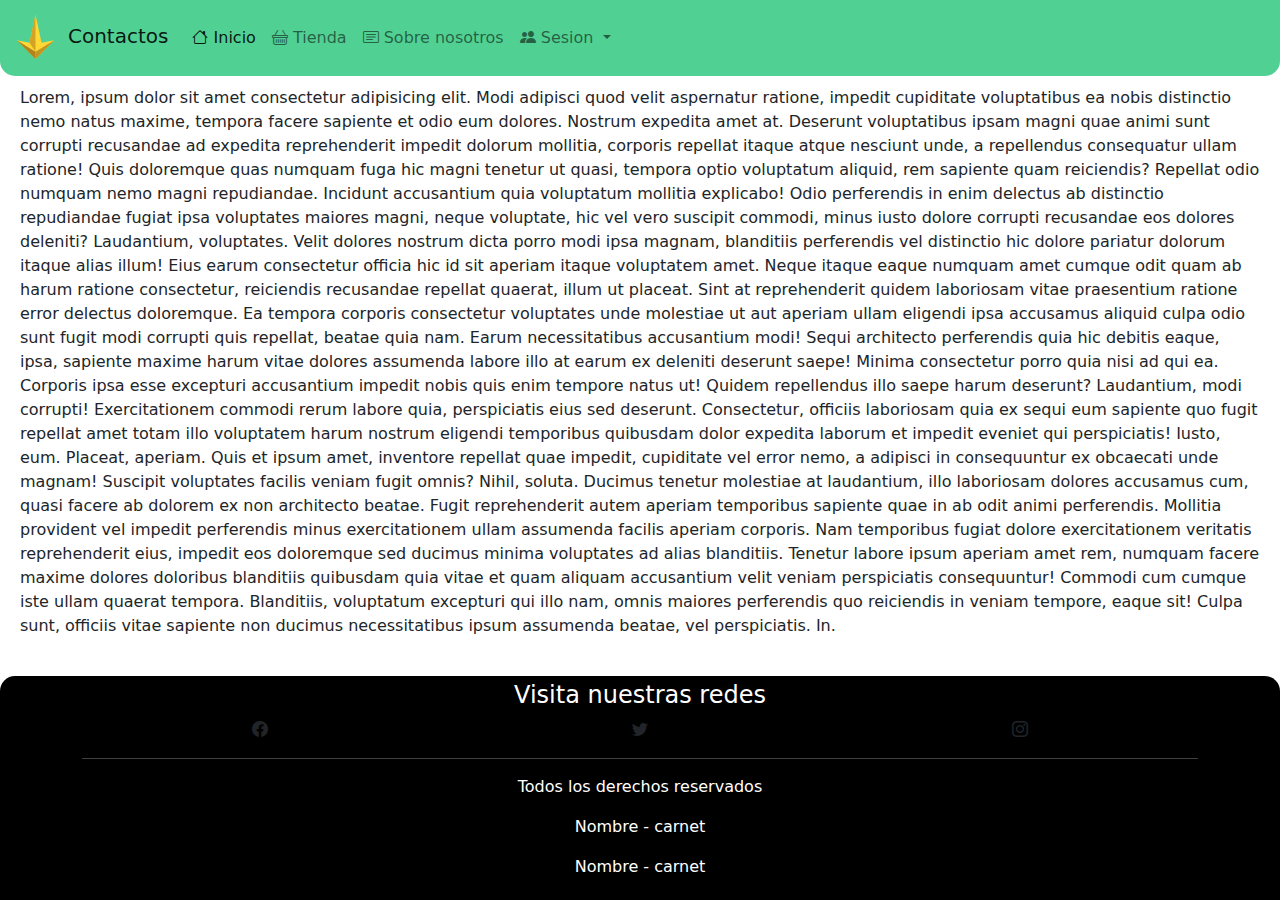
==== pages/about.html @ 494e59bd "arreglos" ====
<!DOCTYPE html>
<html lang="en">
<head>
    <meta charset="UTF-8">
    <meta name="viewport" content="width=device-width, initial-scale=1.0">
    <link rel="stylesheet" href="../css/styles.css"/>
    <link rel="stylesheet" href="../bootstrap/css/bootstrap.min.css" />
    <link rel="stylesheet" href="../bootstrap/icons/bootstrap-icons-1.11.1/bootstrap-icons.min.css"/>
    <title>Tienda de electronica</title>
</head>
<body>
    <nav class="navbar navbar-expand-lg navbar-light navColor">
        <div class="container-fluid">
          <a class="navbar-brand" href="#"><img src="../src/Logo.svg"> Contactos</a>
          <button class="navbar-toggler" type="button" data-bs-toggle="collapse" data-bs-target="#navbarSupportedContent" aria-controls="navbarSupportedContent" aria-expanded="false" aria-label="Toggle navigation">
            <span class="navbar-toggler-icon"></span>
          </button>
          <div class="collapse navbar-collapse" id="navbarSupportedContent">
            <ul class="navbar-nav me-auto mb-2 mb-lg-0">
              <li class="nav-item">
                <a class="nav-link active" aria-current="page" href="../index.html"><i class="bi-house"></i> Inicio</a>
              </li>
              <li class="nav-item">
                <a class="nav-link" href="shop.html"><i class="bi bi-basket"></i> Tienda</a>
              </li>
              <li class="nav-item">
                <a class="nav-link" href="about.html"><i class="bi bi-card-text"></i> Sobre nosotros</a>
              </li>
              <li class="nav-item dropdown">
                <a class="nav-link dropdown-toggle" href="#" id="navbarDropdown" role="button" data-bs-toggle="dropdown" aria-expanded="false">
                    <i class="bi bi-people-fill"></i> Sesion
                </a>
                <ul class="dropdown-menu" aria-labelledby="navbarDropdown">
                  <li><a class="dropdown-item" href="login.html">Iniciar sesion</a></li>
                  <li><a class="dropdown-item" href="register.html">Registrarse</a></li>
                </ul>
              </li>
              <li class="nav-item" id="icon_compra">
                
              </li>
            </ul>
          </div>
        </div>
      </nav> 

      <div class="container_gen">
        Lorem, ipsum dolor sit amet consectetur adipisicing elit. Modi adipisci quod velit aspernatur ratione, impedit cupiditate voluptatibus ea nobis distinctio nemo natus maxime, tempora facere sapiente et odio eum dolores.
        Nostrum expedita amet at. Deserunt voluptatibus ipsam magni quae animi sunt corrupti recusandae ad expedita reprehenderit impedit dolorum mollitia, corporis repellat itaque atque nesciunt unde, a repellendus consequatur ullam ratione!
        Quis doloremque quas numquam fuga hic magni tenetur ut quasi, tempora optio voluptatum aliquid, rem sapiente quam reiciendis? Repellat odio numquam nemo magni repudiandae. Incidunt accusantium quia voluptatum mollitia explicabo!
        Odio perferendis in enim delectus ab distinctio repudiandae fugiat ipsa voluptates maiores magni, neque voluptate, hic vel vero suscipit commodi, minus iusto dolore corrupti recusandae eos dolores deleniti? Laudantium, voluptates.
        Velit dolores nostrum dicta porro modi ipsa magnam, blanditiis perferendis vel distinctio hic dolore pariatur dolorum itaque alias illum! Eius earum consectetur officia hic id sit aperiam itaque voluptatem amet.
        Neque itaque eaque numquam amet cumque odit quam ab harum ratione consectetur, reiciendis recusandae repellat quaerat, illum ut placeat. Sint at reprehenderit quidem laboriosam vitae praesentium ratione error delectus doloremque.
        Ea tempora corporis consectetur voluptates unde molestiae ut aut aperiam ullam eligendi ipsa accusamus aliquid culpa odio sunt fugit modi corrupti quis repellat, beatae quia nam. Earum necessitatibus accusantium modi!
        Sequi architecto perferendis quia hic debitis eaque, ipsa, sapiente maxime harum vitae dolores assumenda labore illo at earum ex deleniti deserunt saepe! Minima consectetur porro quia nisi ad qui ea.
        Corporis ipsa esse excepturi accusantium impedit nobis quis enim tempore natus ut! Quidem repellendus illo saepe harum deserunt? Laudantium, modi corrupti! Exercitationem commodi rerum labore quia, perspiciatis eius sed deserunt.
        Consectetur, officiis laboriosam quia ex sequi eum sapiente quo fugit repellat amet totam illo voluptatem harum nostrum eligendi temporibus quibusdam dolor expedita laborum et impedit eveniet qui perspiciatis! Iusto, eum.
        Placeat, aperiam. Quis et ipsum amet, inventore repellat quae impedit, cupiditate vel error nemo, a adipisci in consequuntur ex obcaecati unde magnam! Suscipit voluptates facilis veniam fugit omnis? Nihil, soluta.
        Ducimus tenetur molestiae at laudantium, illo laboriosam dolores accusamus cum, quasi facere ab dolorem ex non architecto beatae. Fugit reprehenderit autem aperiam temporibus sapiente quae in ab odit animi perferendis.
        Mollitia provident vel impedit perferendis minus exercitationem ullam assumenda facilis aperiam corporis. Nam temporibus fugiat dolore exercitationem veritatis reprehenderit eius, impedit eos doloremque sed ducimus minima voluptates ad alias blanditiis.
        Tenetur labore ipsum aperiam amet rem, numquam facere maxime dolores doloribus blanditiis quibusdam quia vitae et quam aliquam accusantium velit veniam perspiciatis consequuntur! Commodi cum cumque iste ullam quaerat tempora.
        Blanditiis, voluptatum excepturi qui illo nam, omnis maiores perferendis quo reiciendis in veniam tempore, eaque sit! Culpa sunt, officiis vitae sapiente non ducimus necessitatibus ipsum assumenda beatae, vel perspiciatis. In.

      </div>

      <footer>
        <div class="container">
            <div class="row">
                <div class="col-12">
                    <h4 class="fontWhite fontCenter">Visita nuestras redes</h4>
                </div>
            </div>
            <div class="row">
                <div class="col-4 fontCenter hoverIcons"><a><i class="bi bi-facebook"></i></a></div>
                <div class="col-4 fontCenter hoverIcons"><a><i class="bi bi-twitter"></i></a></div>
                <div class="col-4 fontCenter hoverIcons"><a><i class="bi bi-instagram"></i></i></a></div>
            </div>
            
            <hr class="fontWhite">

            <div class="row">
                <div class="col-12">
                    <p class="fontWhite fontCenter">Todos los derechos reservados</p>
                </div>
            </div>
            <div class="row">
                <div class="col-12">
                    <p class="fontWhite fontCenter">Nombre - carnet</p>
                    <p class="fontWhite fontCenter">Nombre - carnet</p>
                </div>
            </div>
        </div>
      </footer>

      <script src="../bootstrap/js/bootstrap.bundle.min.js"></script>
</body>
</html>
---- css/styles.css ----
/*--------Contenedores--------*/
body{
    display: flex;
    flex-direction: column;
    min-height: 100vh;
}

.navColor{
    background-color: #51D093;
    border-bottom-left-radius: 15px;
    border-bottom-right-radius: 15px;
}

/*Contenedor general para los contenidos*/
.container_gen{
    flex: 1;
    padding: 10px 20px;
}

footer{
    background-color: black;
    border-top-right-radius: 15px;
    border-top-left-radius: 15px;
    padding: 5px;
}

.iconContainer{
    width: 15px;
    height: 20px;
    float: left;
    overflow: hidden;
}

/*--------Fuentes y colores--------*/

.fontWhite{
    color: white;
}

.fontCenter{
    text-align: center;
}

/*--------Funciones con el mouse--------*/

.hoverIcons:hover{
 color: white;
}
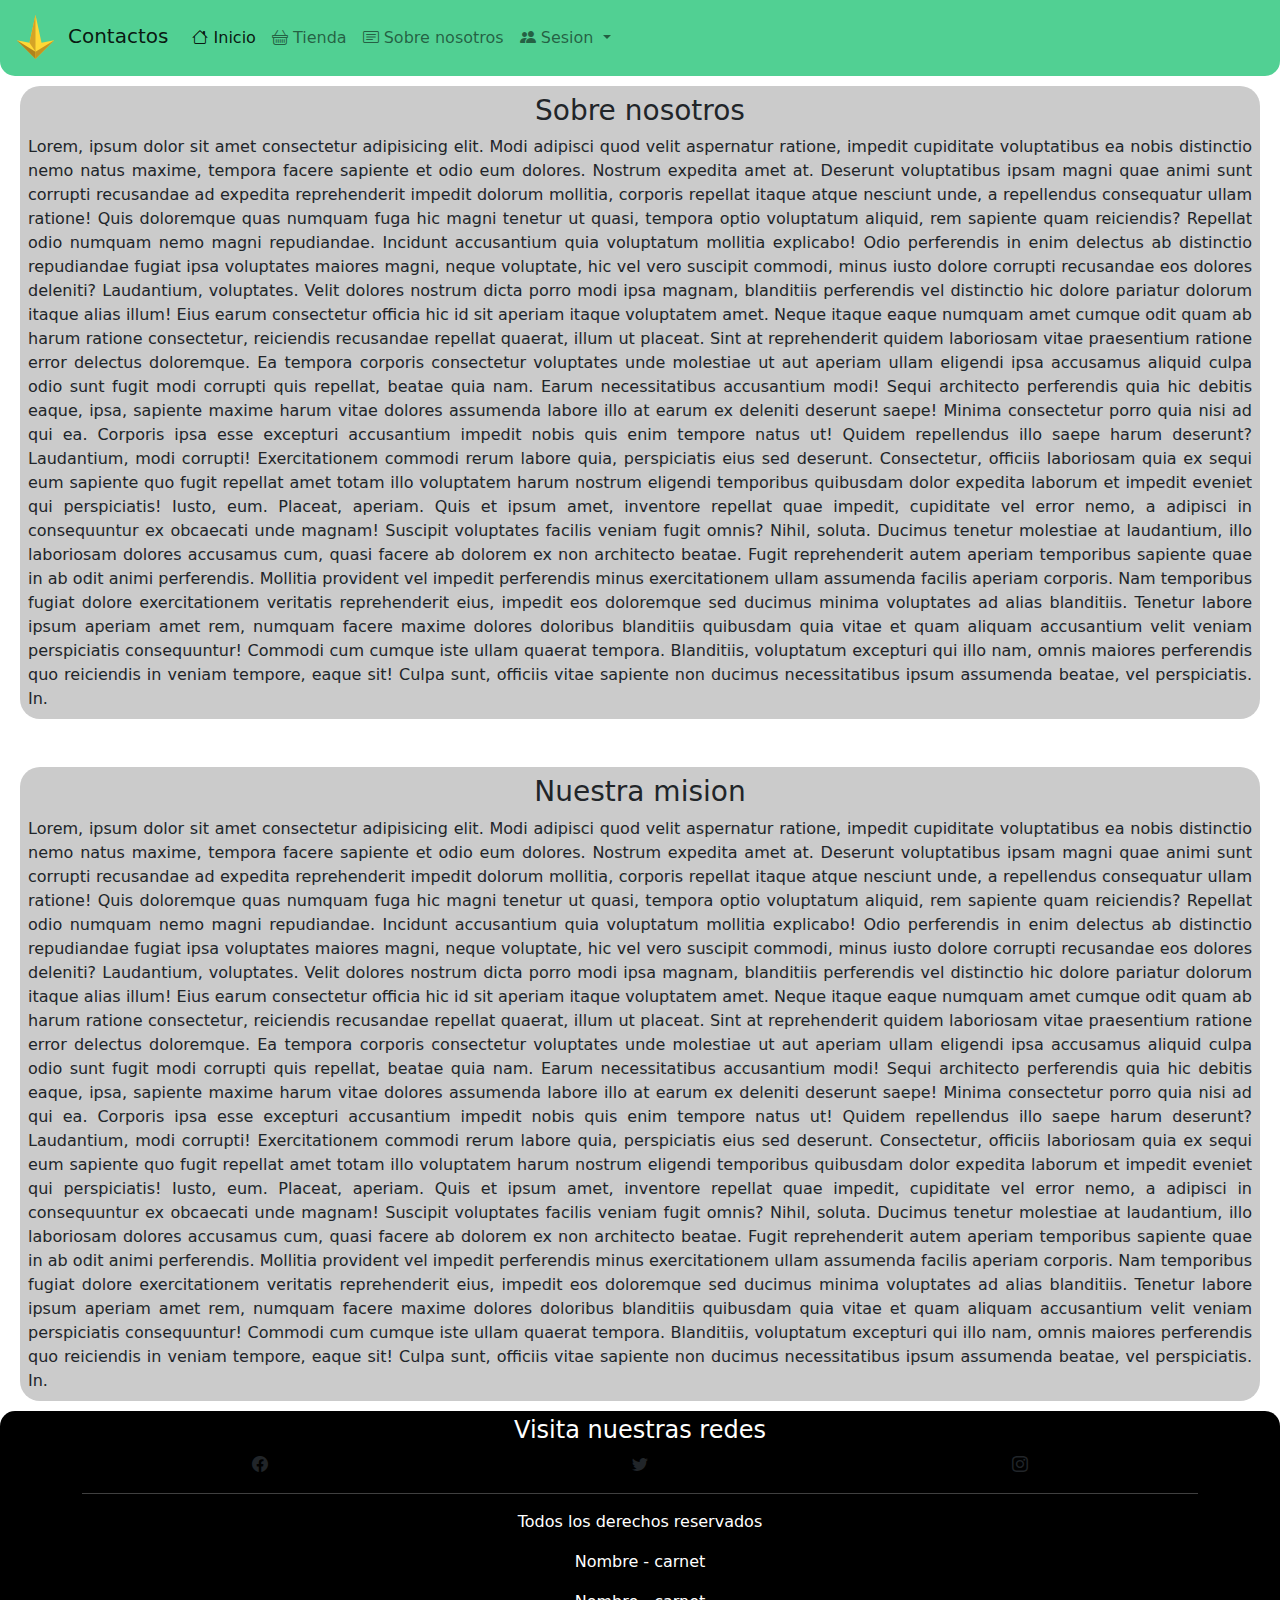
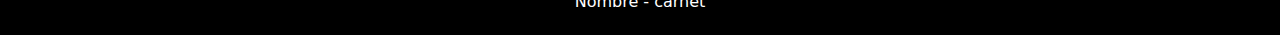
==== commit 7b5ae37c: "Version final" ====
--- a/pages/about.html
+++ b/pages/about.html
@@ -21,7 +21,7 @@
                 <a class="nav-link active" aria-current="page" href="../index.html"><i class="bi-house"></i> Inicio</a>
               </li>
               <li class="nav-item">
-                <a class="nav-link" href="shop.html"><i class="bi bi-basket"></i> Tienda</a>
+                <a class="nav-link" href="shop2.html"><i class="bi bi-basket"></i> Tienda</a>
               </li>
               <li class="nav-item">
                 <a class="nav-link" href="about.html"><i class="bi bi-card-text"></i> Sobre nosotros</a>
@@ -30,7 +30,7 @@
                 <a class="nav-link dropdown-toggle" href="#" id="navbarDropdown" role="button" data-bs-toggle="dropdown" aria-expanded="false">
                     <i class="bi bi-people-fill"></i> Sesion
                 </a>
-                <ul class="dropdown-menu" aria-labelledby="navbarDropdown">
+                <ul class="dropdown-menu" aria-labelledby="navbarDropdown" id="formSesion">
                   <li><a class="dropdown-item" href="login.html">Iniciar sesion</a></li>
                   <li><a class="dropdown-item" href="register.html">Registrarse</a></li>
                 </ul>
@@ -44,7 +44,9 @@
       </nav> 
 
       <div class="container_gen">
-        Lorem, ipsum dolor sit amet consectetur adipisicing elit. Modi adipisci quod velit aspernatur ratione, impedit cupiditate voluptatibus ea nobis distinctio nemo natus maxime, tempora facere sapiente et odio eum dolores.
+        <div class="container_parrafo">
+          <h3 class="fontCenter"> Sobre nosotros</h3>
+          Lorem, ipsum dolor sit amet consectetur adipisicing elit. Modi adipisci quod velit aspernatur ratione, impedit cupiditate voluptatibus ea nobis distinctio nemo natus maxime, tempora facere sapiente et odio eum dolores.
         Nostrum expedita amet at. Deserunt voluptatibus ipsam magni quae animi sunt corrupti recusandae ad expedita reprehenderit impedit dolorum mollitia, corporis repellat itaque atque nesciunt unde, a repellendus consequatur ullam ratione!
         Quis doloremque quas numquam fuga hic magni tenetur ut quasi, tempora optio voluptatum aliquid, rem sapiente quam reiciendis? Repellat odio numquam nemo magni repudiandae. Incidunt accusantium quia voluptatum mollitia explicabo!
         Odio perferendis in enim delectus ab distinctio repudiandae fugiat ipsa voluptates maiores magni, neque voluptate, hic vel vero suscipit commodi, minus iusto dolore corrupti recusandae eos dolores deleniti? Laudantium, voluptates.
@@ -59,6 +61,25 @@
         Mollitia provident vel impedit perferendis minus exercitationem ullam assumenda facilis aperiam corporis. Nam temporibus fugiat dolore exercitationem veritatis reprehenderit eius, impedit eos doloremque sed ducimus minima voluptates ad alias blanditiis.
         Tenetur labore ipsum aperiam amet rem, numquam facere maxime dolores doloribus blanditiis quibusdam quia vitae et quam aliquam accusantium velit veniam perspiciatis consequuntur! Commodi cum cumque iste ullam quaerat tempora.
         Blanditiis, voluptatum excepturi qui illo nam, omnis maiores perferendis quo reiciendis in veniam tempore, eaque sit! Culpa sunt, officiis vitae sapiente non ducimus necessitatibus ipsum assumenda beatae, vel perspiciatis. In.
+        </div>
+        <div class="container_parrafo mt-5">
+          <h3 class="fontCenter"> Nuestra mision</h3>
+          Lorem, ipsum dolor sit amet consectetur adipisicing elit. Modi adipisci quod velit aspernatur ratione, impedit cupiditate voluptatibus ea nobis distinctio nemo natus maxime, tempora facere sapiente et odio eum dolores.
+        Nostrum expedita amet at. Deserunt voluptatibus ipsam magni quae animi sunt corrupti recusandae ad expedita reprehenderit impedit dolorum mollitia, corporis repellat itaque atque nesciunt unde, a repellendus consequatur ullam ratione!
+        Quis doloremque quas numquam fuga hic magni tenetur ut quasi, tempora optio voluptatum aliquid, rem sapiente quam reiciendis? Repellat odio numquam nemo magni repudiandae. Incidunt accusantium quia voluptatum mollitia explicabo!
+        Odio perferendis in enim delectus ab distinctio repudiandae fugiat ipsa voluptates maiores magni, neque voluptate, hic vel vero suscipit commodi, minus iusto dolore corrupti recusandae eos dolores deleniti? Laudantium, voluptates.
+        Velit dolores nostrum dicta porro modi ipsa magnam, blanditiis perferendis vel distinctio hic dolore pariatur dolorum itaque alias illum! Eius earum consectetur officia hic id sit aperiam itaque voluptatem amet.
+        Neque itaque eaque numquam amet cumque odit quam ab harum ratione consectetur, reiciendis recusandae repellat quaerat, illum ut placeat. Sint at reprehenderit quidem laboriosam vitae praesentium ratione error delectus doloremque.
+        Ea tempora corporis consectetur voluptates unde molestiae ut aut aperiam ullam eligendi ipsa accusamus aliquid culpa odio sunt fugit modi corrupti quis repellat, beatae quia nam. Earum necessitatibus accusantium modi!
+        Sequi architecto perferendis quia hic debitis eaque, ipsa, sapiente maxime harum vitae dolores assumenda labore illo at earum ex deleniti deserunt saepe! Minima consectetur porro quia nisi ad qui ea.
+        Corporis ipsa esse excepturi accusantium impedit nobis quis enim tempore natus ut! Quidem repellendus illo saepe harum deserunt? Laudantium, modi corrupti! Exercitationem commodi rerum labore quia, perspiciatis eius sed deserunt.
+        Consectetur, officiis laboriosam quia ex sequi eum sapiente quo fugit repellat amet totam illo voluptatem harum nostrum eligendi temporibus quibusdam dolor expedita laborum et impedit eveniet qui perspiciatis! Iusto, eum.
+        Placeat, aperiam. Quis et ipsum amet, inventore repellat quae impedit, cupiditate vel error nemo, a adipisci in consequuntur ex obcaecati unde magnam! Suscipit voluptates facilis veniam fugit omnis? Nihil, soluta.
+        Ducimus tenetur molestiae at laudantium, illo laboriosam dolores accusamus cum, quasi facere ab dolorem ex non architecto beatae. Fugit reprehenderit autem aperiam temporibus sapiente quae in ab odit animi perferendis.
+        Mollitia provident vel impedit perferendis minus exercitationem ullam assumenda facilis aperiam corporis. Nam temporibus fugiat dolore exercitationem veritatis reprehenderit eius, impedit eos doloremque sed ducimus minima voluptates ad alias blanditiis.
+        Tenetur labore ipsum aperiam amet rem, numquam facere maxime dolores doloribus blanditiis quibusdam quia vitae et quam aliquam accusantium velit veniam perspiciatis consequuntur! Commodi cum cumque iste ullam quaerat tempora.
+        Blanditiis, voluptatum excepturi qui illo nam, omnis maiores perferendis quo reiciendis in veniam tempore, eaque sit! Culpa sunt, officiis vitae sapiente non ducimus necessitatibus ipsum assumenda beatae, vel perspiciatis. In.
+        </div>
 
       </div>
 
@@ -92,5 +113,6 @@
       </footer>
 
       <script src="../bootstrap/js/bootstrap.bundle.min.js"></script>
+      <script src="../js/general.js" defer></script>
 </body>
 </html>--- a/css/styles.css
+++ b/css/styles.css
@@ -9,6 +9,24 @@
     background-color: #51D093;
     border-bottom-left-radius: 15px;
     border-bottom-right-radius: 15px;
+}
+
+.container_parrafo{
+    text-align: justify;
+    background-color: #CBCBCB;
+    padding: 0.5em;
+    border-radius: 20px;
+}
+
+#container_products{
+    padding: 10px;
+}
+
+.container_individual{
+    margin: 15px 0;
+    background-color: #989898;
+    padding: 1em;
+    border-radius: 20px;
 }
 
 /*Contenedor general para los contenidos*/
@@ -31,6 +49,20 @@
     overflow: hidden;
 }
 
+.container_U{
+    background-color: #989898;
+    border-radius: 20px;
+    margin-top: 1em;
+    padding: 10px;
+}
+
+.container_E{
+    background-color: #989898;
+    border-radius: 20px;
+    margin-top: 1em;
+    padding: 10px;
+}
+
 /*--------Fuentes y colores--------*/
 
 .fontWhite{
@@ -41,8 +73,18 @@
     text-align: center;
 }
 
+.fontBold{
+ font-weight: bold;
+}
+
 /*--------Funciones con el mouse--------*/
 
 .hoverIcons:hover{
  color: white;
+}
+
+/*--------Imagenes--------*/
+
+.product_image{
+    height: 40vh;
 }